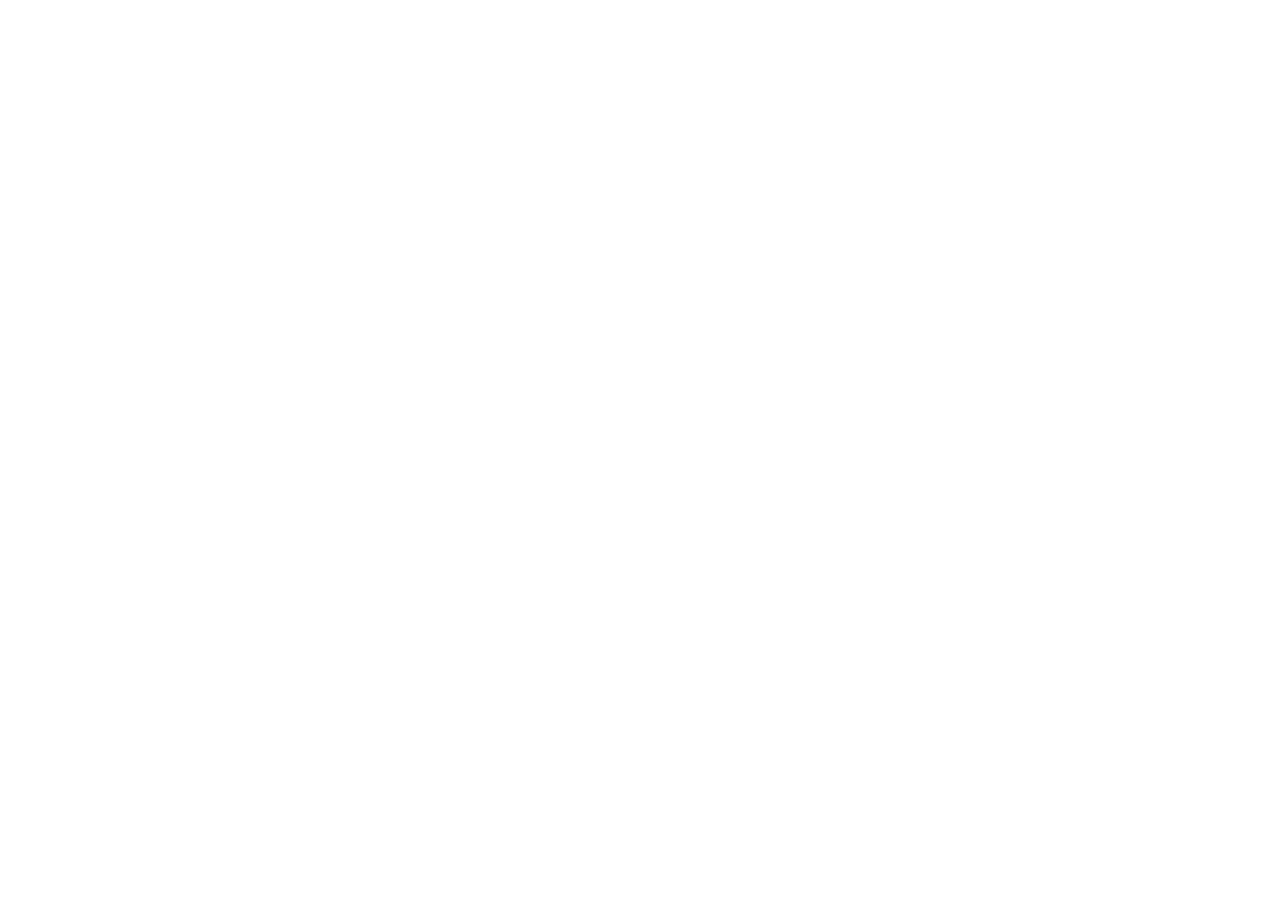
==== collisions.html @ 55081737 "The collisions 'engine' is ready." ====
<!DOCTYPE html>
<html lang="en">
  <head>
    <meta charset="utf-8">
    <!-- TODO:viewport -->
    <!-- <script defer type="module" src="./javascript/collisions.js"></script> -->
    <title>Particle collisions</title>
  </head>

  <body>

    <canvas id="collider" width="300" height="300"></canvas>

  </body>
</html>
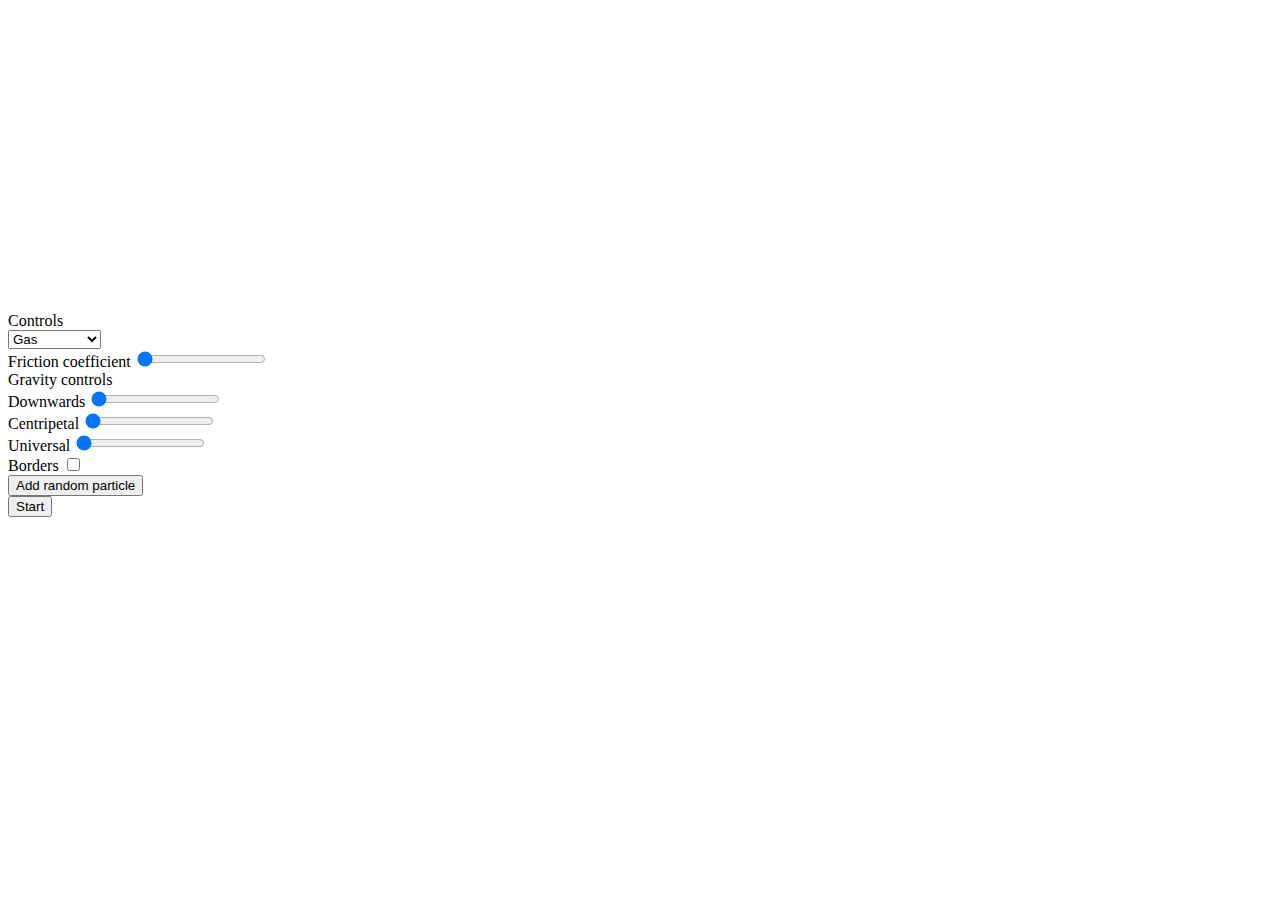
==== commit 04386b4e: "Adding controls." ====
--- a/collisions.html
+++ b/collisions.html
@@ -1,15 +1,104 @@
 <!DOCTYPE html>
 <html lang="en">
-  <head>
-    <meta charset="utf-8">
-    <!-- TODO:viewport -->
-    <!-- <script defer type="module" src="./javascript/collisions.js"></script> -->
-    <title>Particle collisions</title>
-  </head>
+<head>
+  <meta charset="utf-8">
+  <!-- TODO:viewport -->
+  <!-- <script defer type="module" src="./javascript/collisions.js"></script> -->
+  <title>Particle collisions</title>
+</head>
 
-  <body>
+<body>
 
+  <div class="canvas">          <!-- TODO check name collisions -->
     <canvas id="collider" width="300" height="300"></canvas>
+  </div>
 
-  </body>
+  <!-- Controls section. -->
+  <div class="controls">
+
+    <div class="controls__heading">
+      <div class="heading">Controls</div>
+    </div>
+
+    <!-- Presets. -->
+    <div class="controls__item_presets">
+      <div class="dropdown">
+        <select name="presets">
+          <option value="gas">Gas</option>
+          <option value="planets">Planets</option>
+          <option value="balls">Falling balls</option>
+          <option value="billiards">Billiards</option>
+        </select>
+      </div>
+    </div>
+
+    <!-- Friction. -->
+    <div class="controls__item">
+      <div class="slider">
+        <label for="frictionSlider">Friction coefficient</label>
+        <input id="frictionSlider" type="range" min="0" max="9" value="0" />
+      </div>
+    </div>
+
+    <!-- Gravity. -->
+    <div class="controls__sub-heading">
+      <div class="sub-heading">Gravity controls</div>
+    </div>
+
+    <div class="controls__item">
+      <div class="slider">
+        <label for="downGravSlider">Downwards</label>
+        <input id="downGravSlider" type="range" min="0" max="9" value="0" />
+      </div>
+    </div>
+
+    <div class="controls__item">
+      <div class="slider">
+        <label for="centreGravSlider">Centripetal</label>
+        <input id="centreGravSlider" type="range" min="0" max="9" value="0" />
+      </div>
+    </div>
+
+    <div class="controls__item">
+      <div class="slider">
+        <label for="univGravSlider">Universal</label>
+        <input id="univGravSlider" type="range" min="0" max="9" value="0" />
+      </div>
+    </div>
+
+    <!-- Borders. -->
+    <div class="controls__item">
+      <div class="on-off">
+        <label for="bordersCheckbox">Borders</label>
+        <input id="bordersCheckbox" type="checkbox" />
+      </div>
+    </div>
+
+    <!-- Add a particle. -->
+    <div class="controls__item">
+      <div class="button_add-random">
+        <button>Add random particle</button>
+      </div>
+    </div>
+
+    <!-- TODO; use a mouse. -->
+    <!-- <label>Position<input type="range" min="1" max="10" /></label> -->
+    <!-- <label>Size<input type="range" min="1" max="10" /></label> -->
+    <!-- <label>Velocity<input type="range" min="1" max="10" /></label> -->
+    <!-- <button>Add</button> -->
+
+    <!-- Start button. -->
+    <div class="controls__item">
+      <div class="button_start">
+        <button>Start</button>
+      </div>
+    </div>
+
+<!-- Testing -->
+<script>
+
+</script>
+
+  </div>
+</body>
 </html>
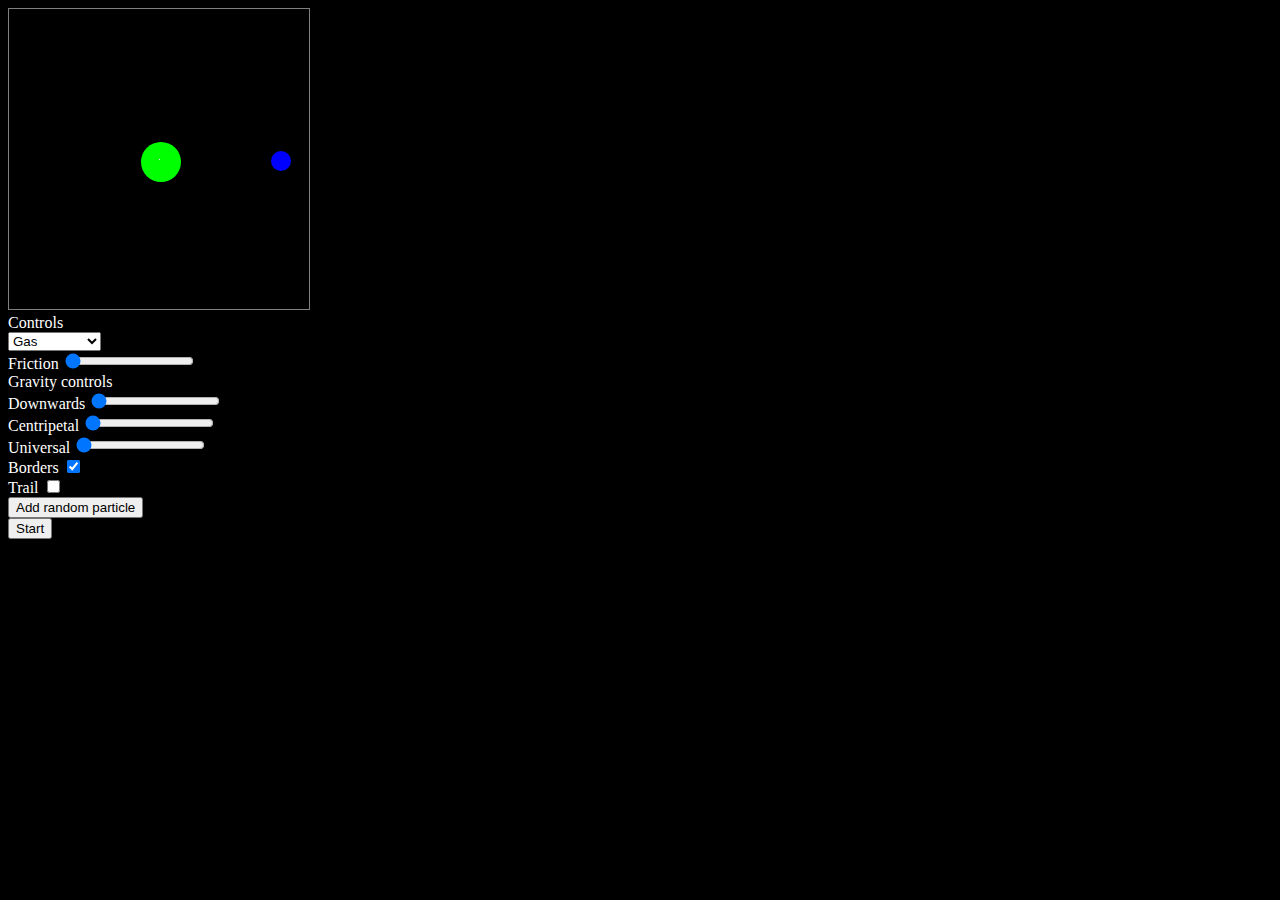
==== commit 6a4e7437: "Everything works, some minor scratches left to fix." ====
--- a/collisions.html
+++ b/collisions.html
@@ -3,7 +3,8 @@
 <head>
   <meta charset="utf-8">
   <!-- TODO:viewport -->
-  <!-- <script defer type="module" src="./javascript/collisions.js"></script> -->
+  <script defer src="./javascript/collisions.js"></script>
+  <link rel="stylesheet" href="./css/stylesheet.css">
   <title>Particle collisions</title>
 </head>
 
@@ -35,7 +36,7 @@
     <!-- Friction. -->
     <div class="controls__item">
       <div class="slider">
-        <label for="frictionSlider">Friction coefficient</label>
+        <label for="frictionSlider">Friction</label>
         <input id="frictionSlider" type="range" min="0" max="9" value="0" />
       </div>
     </div>
@@ -70,7 +71,15 @@
     <div class="controls__item">
       <div class="on-off">
         <label for="bordersCheckbox">Borders</label>
-        <input id="bordersCheckbox" type="checkbox" />
+        <input id="bordersCheckbox" type="checkbox" checked />
+      </div>
+    </div>
+
+    <!-- Trail. -->
+    <div class="controls__item">
+      <div class="on-off">
+        <label for="trailCheckbox">Trail</label>
+        <input id="trailCheckbox" type="checkbox" />
       </div>
     </div>
 
@@ -94,11 +103,6 @@
       </div>
     </div>
 
-<!-- Testing -->
-<script>
-
-</script>
-
   </div>
 </body>
 </html>
--- a/css/stylesheet.css
+++ b/css/stylesheet.css
@@ -0,0 +1,8 @@
+body {
+color: white;
+background-color: black;
+}
+
+#collider {
+border: solid thin gray;
+}
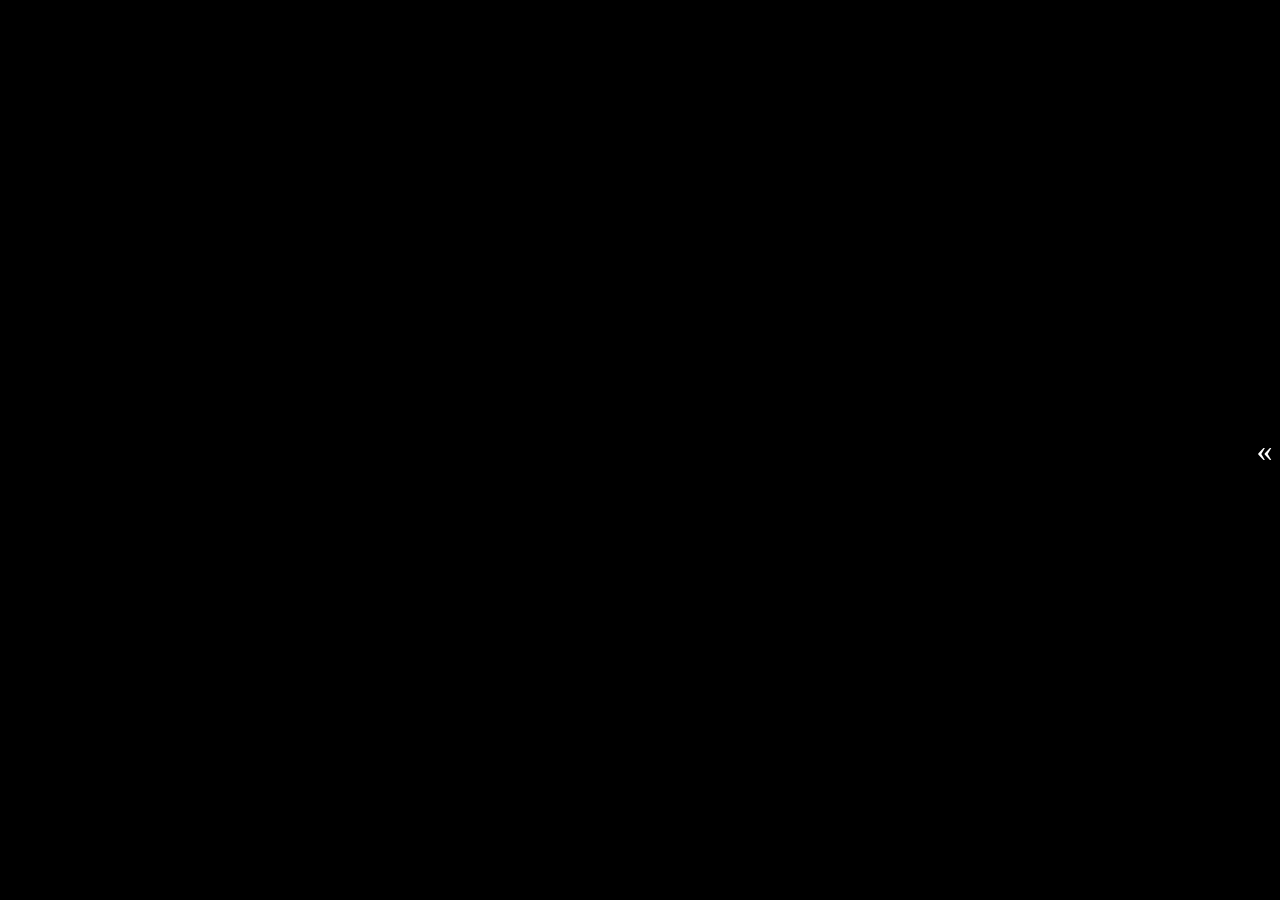
==== commit 818197f8: "Collisions work; minor cleaning and fixing." ====
--- a/collisions.html
+++ b/collisions.html
@@ -10,99 +10,98 @@
 
 <body>
 
-  <div class="canvas">          <!-- TODO check name collisions -->
-    <canvas id="collider" width="300" height="300"></canvas>
-  </div>
+  <!-- Canvas. -->
+  <canvas id="collider"></canvas>
 
-  <!-- Controls section. -->
-  <div class="controls">
 
-    <div class="controls__heading">
-      <div class="heading">Controls</div>
+  <!-- Sidebar. -->
+  <div class="sidebar" id="sidebarControls">
+    <div id="sidebarHandle">«</div>
+
+    <!-- Controls section. -->
+    <div class="controls" id="controlsSection">
+
+      <div class="controls__heading">
+        <div class="heading">Controls</div>
+      </div>
+
+      <!-- Presets. -->
+      <div class="controls__item_presets">
+        <div class="dropdown">
+          <select name="presets">
+            <option value="gas">Gas</option>
+            <option value="planets">Planets</option>
+            <option value="balls">Falling balls</option>
+            <option value="billiards">Billiards</option>
+          </select>
+        </div>
+      </div>
+
+      <!-- Friction. -->
+      <div class="controls__item">
+        <div class="slider">
+          <label for="frictionSlider">Friction</label>
+          <input id="frictionSlider" type="range" min="0" max="9" value="0" />
+        </div>
+      </div>
+
+      <!-- Gravity. -->
+      <div class="controls__sub-heading">
+        <div class="sub-heading">Gravity controls</div>
+      </div>
+
+      <div class="controls__item">
+        <div class="slider">
+          <label for="downGravSlider">Downwards</label>
+          <input id="downGravSlider" type="range" min="0" max="9" value="0" />
+        </div>
+      </div>
+
+      <div class="controls__item">
+        <div class="slider">
+          <label for="centreGravSlider">Centripetal</label>
+          <input id="centreGravSlider" type="range" min="0" max="9" value="0" />
+        </div>
+      </div>
+
+      <div class="controls__item">
+        <div class="slider">
+          <label for="univGravSlider">Universal</label>
+          <input id="univGravSlider" type="range" min="0" max="9" value="0" />
+        </div>
+      </div>
+
+      <!-- Borders. -->
+      <div class="controls__item">
+        <div class="on-off">
+          <label for="bordersCheckbox">Borders</label>
+          <input id="bordersCheckbox" type="checkbox" checked />
+        </div>
+      </div>
+
+      <!-- Trail. -->
+      <div class="controls__item">
+        <div class="on-off">
+          <label for="trailCheckbox">Trail</label>
+          <input id="trailCheckbox" type="checkbox" />
+        </div>
+      </div>
+
+      <!-- Add a particle. -->
+      <div class="controls__item">
+        <div class="button_add-random">
+          <button>Add random particle</button>
+        </div>
+      </div>
+
+      <!-- Start button. -->
+      <div class="controls__item">
+        <div class="button_start">
+          <button>Start</button>
+        </div>
+      </div>
+
     </div>
-
-    <!-- Presets. -->
-    <div class="controls__item_presets">
-      <div class="dropdown">
-        <select name="presets">
-          <option value="gas">Gas</option>
-          <option value="planets">Planets</option>
-          <option value="balls">Falling balls</option>
-          <option value="billiards">Billiards</option>
-        </select>
-      </div>
-    </div>
-
-    <!-- Friction. -->
-    <div class="controls__item">
-      <div class="slider">
-        <label for="frictionSlider">Friction</label>
-        <input id="frictionSlider" type="range" min="0" max="9" value="0" />
-      </div>
-    </div>
-
-    <!-- Gravity. -->
-    <div class="controls__sub-heading">
-      <div class="sub-heading">Gravity controls</div>
-    </div>
-
-    <div class="controls__item">
-      <div class="slider">
-        <label for="downGravSlider">Downwards</label>
-        <input id="downGravSlider" type="range" min="0" max="9" value="0" />
-      </div>
-    </div>
-
-    <div class="controls__item">
-      <div class="slider">
-        <label for="centreGravSlider">Centripetal</label>
-        <input id="centreGravSlider" type="range" min="0" max="9" value="0" />
-      </div>
-    </div>
-
-    <div class="controls__item">
-      <div class="slider">
-        <label for="univGravSlider">Universal</label>
-        <input id="univGravSlider" type="range" min="0" max="9" value="0" />
-      </div>
-    </div>
-
-    <!-- Borders. -->
-    <div class="controls__item">
-      <div class="on-off">
-        <label for="bordersCheckbox">Borders</label>
-        <input id="bordersCheckbox" type="checkbox" checked />
-      </div>
-    </div>
-
-    <!-- Trail. -->
-    <div class="controls__item">
-      <div class="on-off">
-        <label for="trailCheckbox">Trail</label>
-        <input id="trailCheckbox" type="checkbox" />
-      </div>
-    </div>
-
-    <!-- Add a particle. -->
-    <div class="controls__item">
-      <div class="button_add-random">
-        <button>Add random particle</button>
-      </div>
-    </div>
-
-    <!-- TODO; use a mouse. -->
-    <!-- <label>Position<input type="range" min="1" max="10" /></label> -->
-    <!-- <label>Size<input type="range" min="1" max="10" /></label> -->
-    <!-- <label>Velocity<input type="range" min="1" max="10" /></label> -->
-    <!-- <button>Add</button> -->
-
-    <!-- Start button. -->
-    <div class="controls__item">
-      <div class="button_start">
-        <button>Start</button>
-      </div>
-    </div>
-
   </div>
 </body>
 </html>
--- a/css/stylesheet.css
+++ b/css/stylesheet.css
@@ -1,8 +1,34 @@
 body {
-color: white;
-background-color: black;
+    color: white;
+    background-color: black;
+
+    margin: 0;
+    overflow: hidden;
+    display: flex;
 }
 
-#collider {
-border: solid thin gray;
+.canvas {
 }
+
+.sidebar {
+
+    position: absolute;
+    align-self: center;
+    right: 0;
+
+    transform: translateX(88%);
+    -webkit-transform: translateX(88%);
+
+    display: flex;
+    flex-flow: row wrap;
+}
+
+#sidebarHandle {
+    padding: 0.5rem;
+    font-size: 2rem;
+    align-self: center;
+}
+
+.controls {
+    padding: 0.5rem;
+}
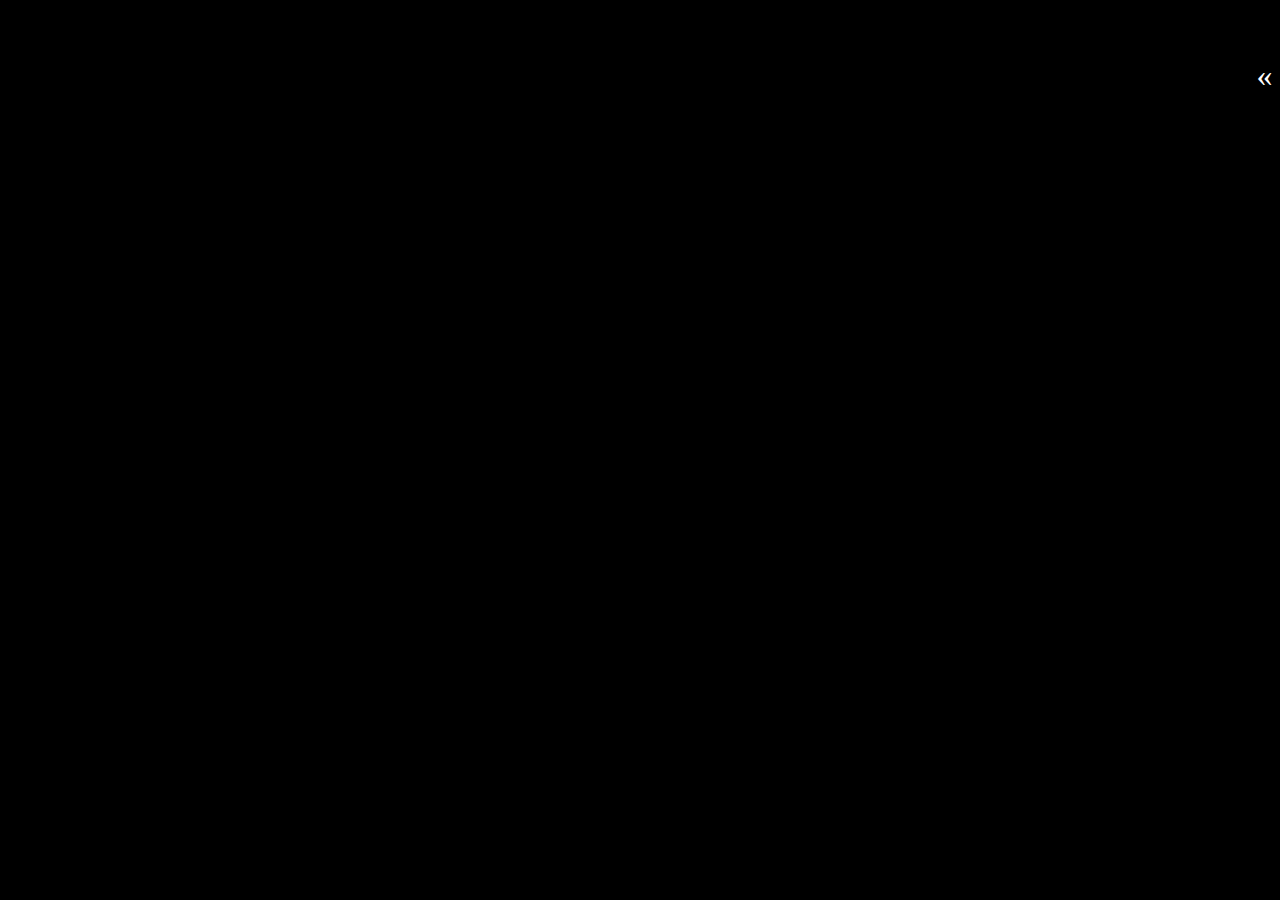
==== commit cbd2e0ca: "Testing import-export." ====
--- a/collisions.html
+++ b/collisions.html
@@ -3,7 +3,7 @@
 <head>
   <meta charset="utf-8">
   <!-- TODO:viewport -->
-  <script defer src="./javascript/collisions.js"></script>
+  <script type="module" defer src="./javascript/collisions.js"></script>
   <link rel="stylesheet" href="./css/stylesheet.css">
   <title>Particle collisions</title>
 </head>
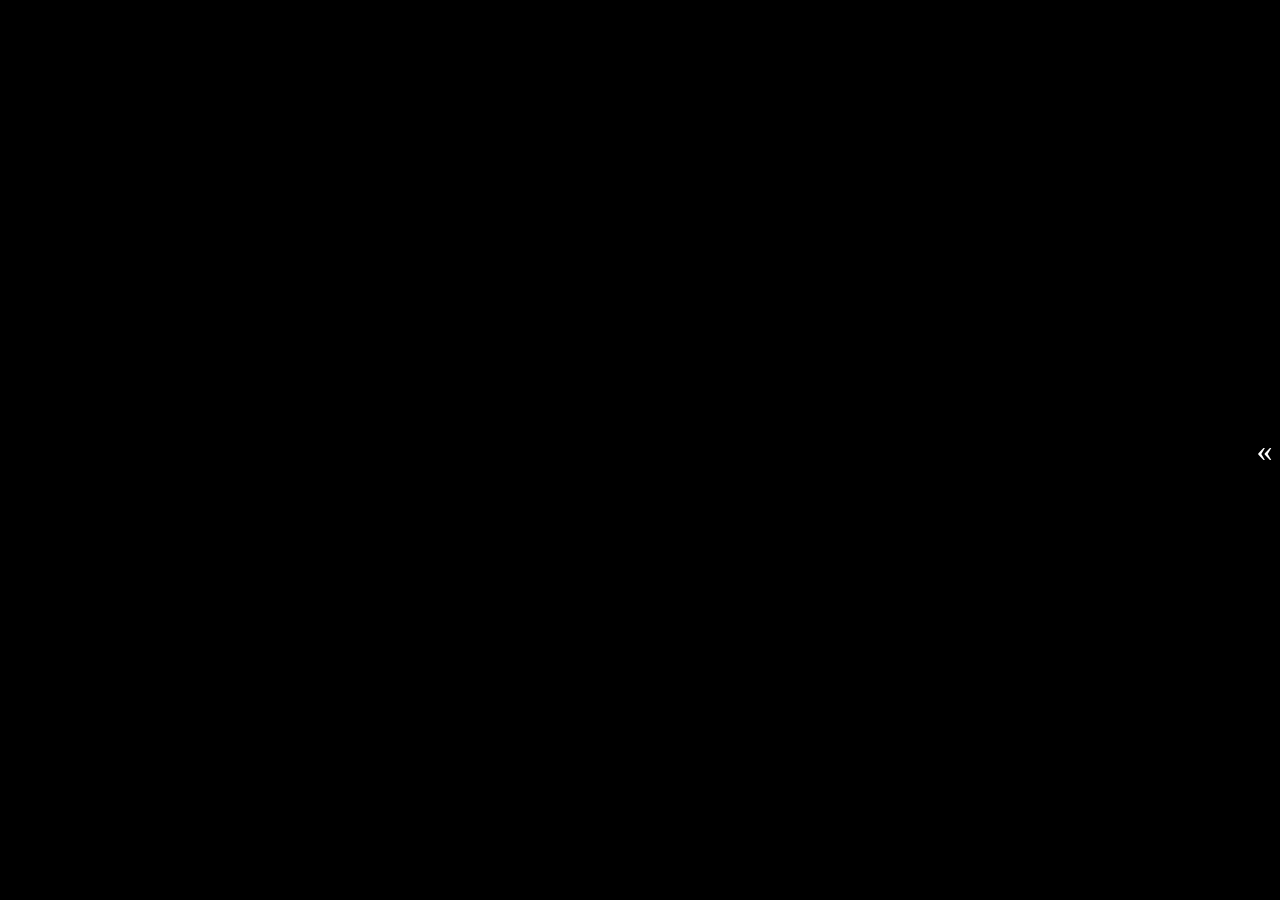
==== commit aeb93e9b: "Last test." ====
--- a/collisions.html
+++ b/collisions.html
@@ -20,6 +20,8 @@
 
     <!-- Controls section. -->
     <div class="controls" id="controlsSection">
+
+      <a href="./index.html">Home.</a>
 
       <div class="controls__heading">
         <div class="heading">Controls</div>
